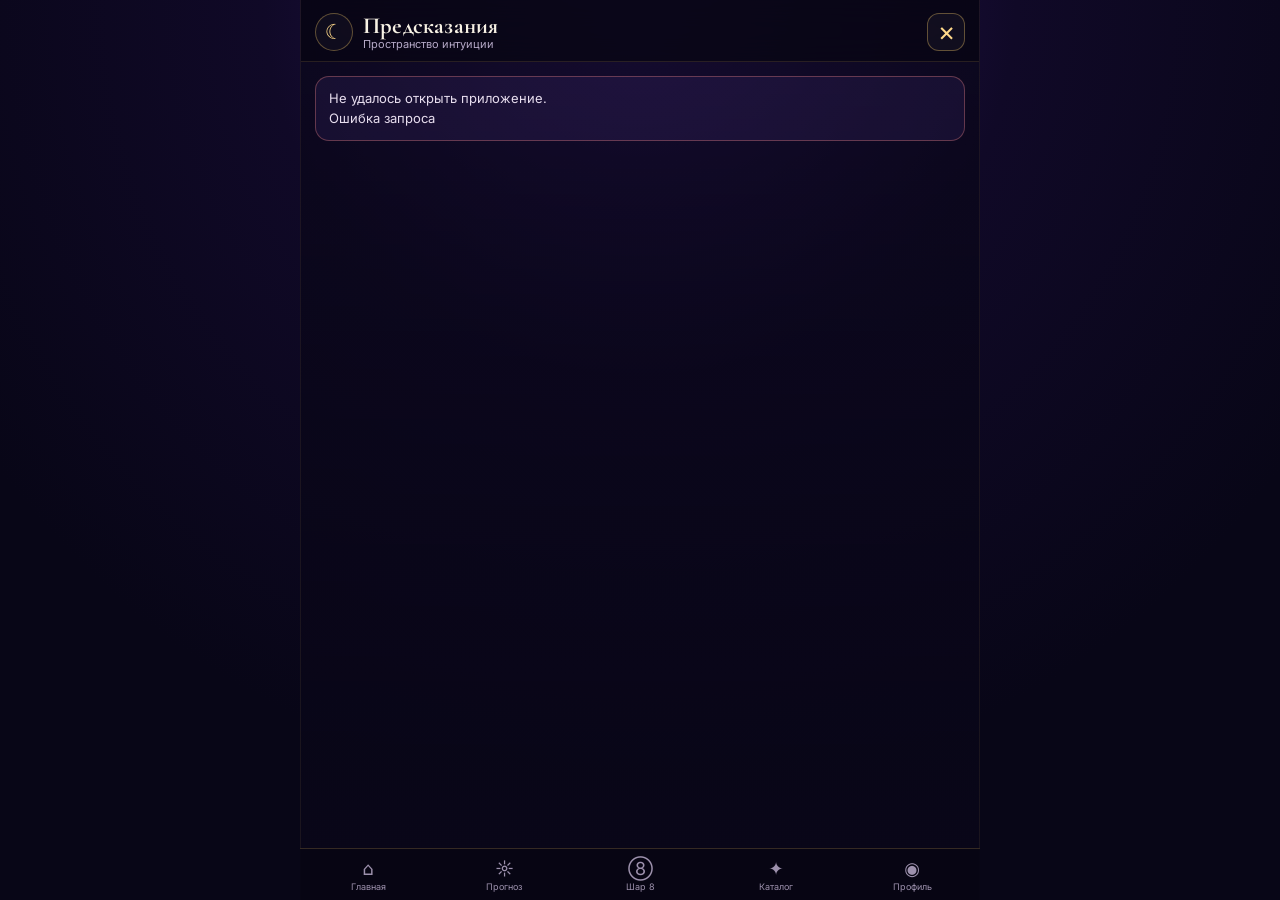
==== static/webapp/index.html @ ace0bf04 "Add files via upload" ====
<!doctype html>
<html lang="ru">
<head>
  <meta charset="utf-8">
  <meta name="viewport" content="width=device-width, initial-scale=1, viewport-fit=cover">
  <meta name="theme-color" content="#0b0820">
  <title>Предсказания</title>
  <link rel="preconnect" href="https://fonts.googleapis.com">
  <link rel="preconnect" href="https://fonts.gstatic.com" crossorigin>
  <link href="https://fonts.googleapis.com/css2?family=Cormorant+Garamond:wght@500;600;700&family=Inter:wght@400;500;600&display=swap" rel="stylesheet">
  <script src="https://telegram.org/js/telegram-web-app.js?63"></script>
  <link rel="stylesheet" href="/static/webapp/app.css">
</head>
<body>
  <div id="app" class="app-shell">
    <header class="topbar">
      <button id="backBtn" class="icon-btn hidden" aria-label="Назад">‹</button>
      <div class="brand">
        <div class="brand-mark">☾</div>
        <div>
          <div class="brand-title">Предсказания</div>
          <div id="brandSub" class="brand-sub">Пространство интуиции</div>
        </div>
      </div>
      <button id="closeBtn" class="icon-btn" aria-label="Закрыть">×</button>
    </header>

    <main id="screen" class="screen"></main>

    <nav id="bottomNav" class="bottom-nav">
      <button data-route="home">⌂<span>Главная</span></button>
      <button data-route="forecast">☼<span>Прогноз</span></button>
      <button data-route="magic8">⑧<span>Шар 8</span></button>
      <button data-route="catalog">✦<span>Каталог</span></button>
      <button data-route="profile">◉<span>Профиль</span></button>
    </nav>
  </div>

  <div id="toast" class="toast"></div>
  <div id="modalRoot"></div>

  <script src="/static/webapp/app.js"></script>
</body>
</html>
---- static/webapp/app.css ----
:root{
  --bg:#080617; --bg2:#120a2a; --panel:rgba(21,14,48,.82); --panel2:rgba(33,21,65,.92);
  --gold:#e8bd63; --gold2:#ffd98a; --text:#f7f1e4; --muted:#b7abc9; --violet:#8d63e6;
  --danger:#d87979; --ok:#75c896; --border:rgba(231,190,99,.38); --shadow:0 16px 45px rgba(0,0,0,.35);
}
*{box-sizing:border-box} html,body{margin:0;padding:0;background:radial-gradient(circle at top,#2a1558 0,#100927 34%,var(--bg) 72%);color:var(--text);font-family:Inter,system-ui,sans-serif;min-height:100%}
body{padding-bottom:env(safe-area-inset-bottom)}
button,input,textarea,select{font:inherit} button{cursor:pointer}
.app-shell{max-width:680px;margin:0 auto;min-height:100vh;position:relative;padding-bottom:82px;background:linear-gradient(180deg,rgba(9,6,24,.62),rgba(9,6,24,.9))}
.topbar{position:sticky;top:0;z-index:20;display:flex;align-items:center;justify-content:space-between;padding:12px 14px 10px;background:rgba(8,6,20,.78);backdrop-filter:blur(18px);border-bottom:1px solid rgba(232,189,99,.14)}
.brand{display:flex;align-items:center;gap:10px}.brand-mark{width:38px;height:38px;border:1px solid var(--border);border-radius:50%;display:grid;place-items:center;color:var(--gold2);font-size:21px;background:rgba(255,255,255,.03)}.brand-title{font-family:"Cormorant Garamond",serif;font-size:23px;font-weight:700;letter-spacing:.2px}.brand-sub{font-size:11px;color:var(--muted);margin-top:-3px}
.icon-btn{width:38px;height:38px;border-radius:12px;border:1px solid var(--border);background:rgba(255,255,255,.04);color:var(--gold2);font-size:27px;line-height:1}
.hidden{display:none!important}
.screen{padding:14px}
.hero{position:relative;overflow:hidden;border:1px solid var(--border);border-radius:22px;background:var(--panel);box-shadow:var(--shadow);margin-bottom:16px}.hero img{width:100%;display:block;aspect-ratio:1.32;object-fit:cover;filter:saturate(.98) contrast(1.03)}.hero:after{content:"";position:absolute;inset:auto 0 0;height:38%;background:linear-gradient(transparent,rgba(8,5,18,.94))}
.hero-content{position:absolute;left:18px;right:18px;bottom:16px;z-index:1}.eyebrow{color:var(--gold2);font-size:12px;letter-spacing:.14em;text-transform:uppercase}.hero h1{margin:3px 0 6px;font:700 34px/1.0 "Cormorant Garamond",serif}.hero p{margin:0;color:#ddd1e8;line-height:1.45;font-size:13px}
.section-title{font:700 24px/1 "Cormorant Garamond",serif;margin:18px 0 11px;color:var(--gold2)}
.grid{display:grid;grid-template-columns:repeat(2,minmax(0,1fr));gap:11px}.card{background:linear-gradient(180deg,rgba(32,22,64,.92),rgba(13,9,28,.92));border:1px solid var(--border);border-radius:18px;padding:13px;box-shadow:var(--shadow)}.card h3{font:700 21px/1.05 "Cormorant Garamond",serif;margin:7px 0;color:#fff5dc}.card p{margin:0;color:var(--muted);font-size:12px;line-height:1.45}.action-card{min-height:145px;display:flex;flex-direction:column;justify-content:flex-end;background-size:cover;background-position:center}.action-card .shade{margin:-13px;padding:13px;border-radius:18px;background:linear-gradient(180deg,transparent 25%,rgba(8,6,20,.94) 75%)}
.btn{width:100%;border:1px solid var(--border);border-radius:14px;padding:12px 14px;color:var(--text);background:linear-gradient(180deg,rgba(255,255,255,.07),rgba(255,255,255,.025));margin-top:9px}.btn.primary{background:linear-gradient(180deg,#8f67e7,#6343b4);border-color:#c9a1ff}.btn.gold{background:linear-gradient(180deg,#e7ba61,#9c6a22);color:#1b1021;border-color:#ffd98a;font-weight:700}.btn.danger{border-color:rgba(216,121,121,.55);color:#ffd5d5}.btn.ghost{background:transparent}
.toolbar{display:flex;gap:8px;flex-wrap:wrap}.toolbar .btn{width:auto;flex:1;min-width:110px}
.list{display:flex;flex-direction:column;gap:10px}.list-item{display:flex;gap:12px;padding:12px;border:1px solid var(--border);border-radius:16px;background:rgba(23,14,48,.78);align-items:center}.thumb{width:72px;height:72px;object-fit:cover;border-radius:13px;border:1px solid var(--border);flex:none}.grow{flex:1}.list-item h3{margin:0 0 4px;font-size:15px}.meta{color:var(--muted);font-size:12px}.price{color:var(--gold2);font-weight:700;font-size:16px}
.badge{display:inline-flex;padding:4px 8px;border-radius:999px;background:rgba(232,189,99,.11);border:1px solid var(--border);font-size:11px;color:var(--gold2)}
.kpi{display:grid;grid-template-columns:repeat(2,1fr);gap:10px}.kpi .card strong{font-size:28px;color:var(--gold2);display:block;margin-top:5px}
.input{width:100%;background:#0e0920;border:1px solid rgba(232,189,99,.32);border-radius:13px;padding:12px;color:#fff;outline:none}.input:focus{border-color:var(--gold2);box-shadow:0 0 0 3px rgba(232,189,99,.08)}
.label{font-size:12px;color:var(--muted);margin:8px 0 5px;display:block}
.notice{padding:12px 13px;border-radius:14px;border:1px solid var(--border);background:rgba(141,99,230,.09);color:#e8deef;font-size:13px;line-height:1.5}.notice.ok{border-color:rgba(117,200,150,.4)}.notice.warn{border-color:rgba(216,121,121,.4)}
.forecast{padding:16px;border-radius:18px;background:linear-gradient(180deg,rgba(41,26,82,.86),rgba(15,9,31,.92));border:1px solid var(--border);line-height:1.72}.forecast h2,.forecast h3{font-family:"Cormorant Garamond",serif;color:var(--gold2)}
.empty{text-align:center;padding:30px 14px;color:var(--muted)}
.modal-backdrop{position:fixed;inset:0;background:rgba(3,2,9,.72);backdrop-filter:blur(8px);display:grid;place-items:end center;z-index:50}.modal{width:min(680px,100%);background:#0f0824;border:1px solid var(--border);border-radius:24px 24px 0 0;padding:18px;max-height:86vh;overflow:auto}.modal h2{font:700 28px "Cormorant Garamond",serif;color:var(--gold2)}
.toast{position:fixed;left:50%;bottom:95px;transform:translateX(-50%) translateY(20px);opacity:0;background:#1d123a;border:1px solid var(--border);border-radius:12px;padding:11px 14px;z-index:80;transition:.25s;max-width:88%;box-shadow:var(--shadow);font-size:13px}.toast.show{opacity:1;transform:translateX(-50%) translateY(0)}
.bottom-nav{position:fixed;left:50%;bottom:0;transform:translateX(-50%);width:min(680px,100%);display:grid;grid-template-columns:repeat(5,1fr);background:rgba(8,6,20,.92);backdrop-filter:blur(18px);border-top:1px solid rgba(232,189,99,.2);padding-bottom:env(safe-area-inset-bottom);z-index:25}.bottom-nav button{border:0;background:none;color:#9d91ad;padding:9px 4px 8px;font-size:18px}.bottom-nav span{display:block;font-size:9px;margin-top:2px}.bottom-nav button.active{color:var(--gold2)}
.small{font-size:11px;color:var(--muted)}.center{text-align:center}.divider{height:1px;background:linear-gradient(90deg,transparent,rgba(232,189,99,.45),transparent);margin:14px 0}
@media(min-width:700px){.app-shell{min-height:100vh;border-left:1px solid rgba(232,189,99,.08);border-right:1px solid rgba(232,189,99,.08)}}
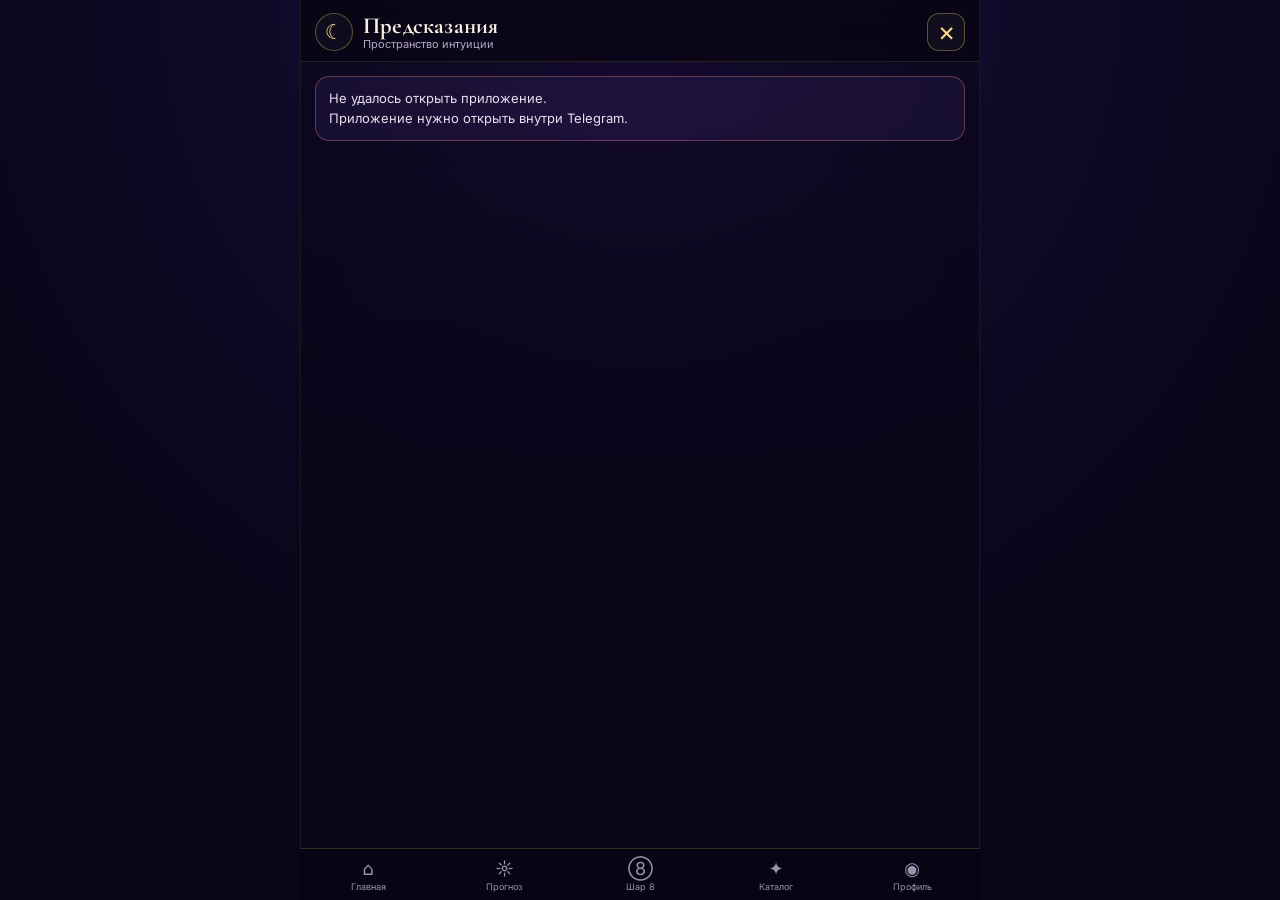
==== commit 3e0d96b5: "Update index.html" ====
--- a/static/webapp/index.html
+++ b/static/webapp/index.html
@@ -9,7 +9,7 @@
   <link rel="preconnect" href="https://fonts.gstatic.com" crossorigin>
   <link href="https://fonts.googleapis.com/css2?family=Cormorant+Garamond:wght@500;600;700&family=Inter:wght@400;500;600&display=swap" rel="stylesheet">
   <script src="https://telegram.org/js/telegram-web-app.js?63"></script>
-  <link rel="stylesheet" href="/static/webapp/app.css">
+  <link rel="stylesheet" href="/static/webapp/app.css?v=20260824-2">
 </head>
 <body>
   <div id="app" class="app-shell">
@@ -39,6 +39,6 @@
   <div id="toast" class="toast"></div>
   <div id="modalRoot"></div>
 
-  <script src="/static/webapp/app.js"></script>
+  <script src="/static/webapp/app.js?v=20260824-2"></script>
 </body>
 </html>
--- a/static/webapp/app.css
+++ b/static/webapp/app.css
@@ -31,3 +31,53 @@
 .bottom-nav{position:fixed;left:50%;bottom:0;transform:translateX(-50%);width:min(680px,100%);display:grid;grid-template-columns:repeat(5,1fr);background:rgba(8,6,20,.92);backdrop-filter:blur(18px);border-top:1px solid rgba(232,189,99,.2);padding-bottom:env(safe-area-inset-bottom);z-index:25}.bottom-nav button{border:0;background:none;color:#9d91ad;padding:9px 4px 8px;font-size:18px}.bottom-nav span{display:block;font-size:9px;margin-top:2px}.bottom-nav button.active{color:var(--gold2)}
 .small{font-size:11px;color:var(--muted)}.center{text-align:center}.divider{height:1px;background:linear-gradient(90deg,transparent,rgba(232,189,99,.45),transparent);margin:14px 0}
 @media(min-width:700px){.app-shell{min-height:100vh;border-left:1px solid rgba(232,189,99,.08);border-right:1px solid rgba(232,189,99,.08)}}
+
+
+/* ===== MYSTICAL MOTION LAYER ===== */
+.app-shell::before,.app-shell::after{content:"";position:fixed;inset:0;pointer-events:none;z-index:-1}
+.app-shell::before{background:
+ radial-gradient(circle at 15% 18%,rgba(141,99,230,.18),transparent 28%),
+ radial-gradient(circle at 85% 32%,rgba(232,189,99,.08),transparent 24%),
+ radial-gradient(circle at 50% 86%,rgba(93,64,177,.16),transparent 30%);animation:cosmicDrift 16s ease-in-out infinite alternate}
+.app-shell::after{opacity:.32;background-image:radial-gradient(circle,rgba(255,255,255,.85) 0 1px,transparent 1.8px);background-size:86px 86px;animation:starFloat 24s linear infinite}
+.screen{animation:screenIn .42s cubic-bezier(.22,1,.36,1)}
+.hero{animation:heroIn .55s cubic-bezier(.22,1,.36,1);transform-origin:center top}
+.hero img{animation:heroBreath 9s ease-in-out infinite alternate}
+.card{transition:transform .24s ease,box-shadow .24s ease,border-color .24s ease}
+.card:hover,.card:active{transform:translateY(-2px) scale(1.01);box-shadow:0 20px 55px rgba(0,0,0,.45),0 0 22px rgba(141,99,230,.11);border-color:rgba(255,217,138,.58)}
+.btn{transition:transform .18s ease,box-shadow .22s ease,background .22s ease,border-color .22s ease}
+.btn:active{transform:scale(.985)}
+.btn.gold{box-shadow:0 8px 24px rgba(156,106,34,.18)}
+.btn.gold:hover{box-shadow:0 10px 30px rgba(232,189,99,.25)}
+.icon-btn{transition:transform .18s ease,box-shadow .22s ease}.icon-btn:active{transform:scale(.94)}
+.brand-mark{animation:orbGlow 4s ease-in-out infinite}
+.badge{animation:softPulse 4s ease-in-out infinite}
+.forecast{animation:forecastIn .5s cubic-bezier(.22,1,.36,1)}
+.modal-backdrop{animation:fadeIn .22s ease}.modal{animation:modalUp .35s cubic-bezier(.22,1,.36,1)}
+.consent-shimmer{position:relative;overflow:hidden}
+.consent-shimmer::after{content:"";position:absolute;inset:-80% -30%;background:linear-gradient(115deg,transparent 42%,rgba(255,255,255,.16) 50%,transparent 58%);transform:translateX(-55%);animation:shimmer 4.8s ease-in-out infinite;pointer-events:none}
+.magic-orb{position:relative;overflow:hidden}
+.magic-orb::before{content:"";position:absolute;width:120px;height:120px;border-radius:50%;right:-28px;top:-34px;background:radial-gradient(circle,rgba(255,255,255,.32),rgba(255,255,255,.02) 45%,transparent 68%);filter:blur(3px);animation:orbSweep 5s ease-in-out infinite}
+.loading-dots::after{content:"";animation:dots 1.2s steps(4,end) infinite}
+@keyframes screenIn{from{opacity:0;transform:translateY(8px)}to{opacity:1;transform:none}}
+@keyframes heroIn{from{opacity:0;transform:translateY(14px) scale(.985)}to{opacity:1;transform:none}}
+@keyframes heroBreath{from{transform:scale(1.015);filter:saturate(.95) brightness(.96)}to{transform:scale(1.045);filter:saturate(1.04) brightness(1.02)}}
+@keyframes cosmicDrift{from{transform:translate3d(-1%,0,0) scale(1)}to{transform:translate3d(1%,1.2%,0) scale(1.04)}}
+@keyframes starFloat{from{background-position:0 0}to{background-position:86px -86px}}
+@keyframes orbGlow{0%,100%{box-shadow:0 0 0 rgba(232,189,99,0);filter:brightness(1)}50%{box-shadow:0 0 22px rgba(232,189,99,.18);filter:brightness(1.08)}}
+@keyframes softPulse{0%,100%{box-shadow:0 0 0 rgba(232,189,99,0)}50%{box-shadow:0 0 18px rgba(232,189,99,.08)}}
+@keyframes forecastIn{from{opacity:0;transform:translateY(10px)}to{opacity:1;transform:none}}
+@keyframes fadeIn{from{opacity:0}to{opacity:1}}
+@keyframes modalUp{from{opacity:0;transform:translateY(24px)}to{opacity:1;transform:none}}
+@keyframes shimmer{0%,20%{transform:translateX(-65%)}60%,100%{transform:translateX(65%)}}
+@keyframes orbSweep{0%,100%{transform:translate3d(-10px,8px,0) rotate(0deg);opacity:.28}50%{transform:translate3d(-75px,58px,0) rotate(20deg);opacity:.55}}
+@keyframes dots{0%{content:""}25%{content:"."}50%{content:".."}75%,100%{content:"..."}}
+@media (prefers-reduced-motion:reduce){*,*::before,*::after{animation-duration:.001ms!important;animation-iteration-count:1!important;transition-duration:.001ms!important}.screen,.hero,.modal{animation:none!important}}
+.motion-step{opacity:0;transform:translateY(7px);animation:stepIn .42s cubic-bezier(.22,1,.36,1) forwards;margin:6px 0;color:#e8deef}
+.answer-reveal{animation:answerReveal .65s cubic-bezier(.22,1,.36,1) both,answerGlow 2.4s ease-in-out .65s infinite alternate}
+.pulse-once{animation:pulseOnce .6s cubic-bezier(.22,1,.36,1)}
+.screen-refresh{animation:screenIn .42s cubic-bezier(.22,1,.36,1)}
+@keyframes stepIn{to{opacity:1;transform:none}}
+@keyframes answerReveal{0%{opacity:0;transform:scale(.96);filter:blur(4px)}60%{opacity:1;transform:scale(1.015);filter:blur(0)}100%{transform:scale(1)}}
+@keyframes answerGlow{from{box-shadow:0 16px 45px rgba(0,0,0,.35)}to{box-shadow:0 18px 50px rgba(141,99,230,.18),0 0 28px rgba(232,189,99,.08)}}
+@keyframes pulseOnce{0%{transform:scale(1)}40%{transform:scale(1.025)}100%{transform:scale(1)}}
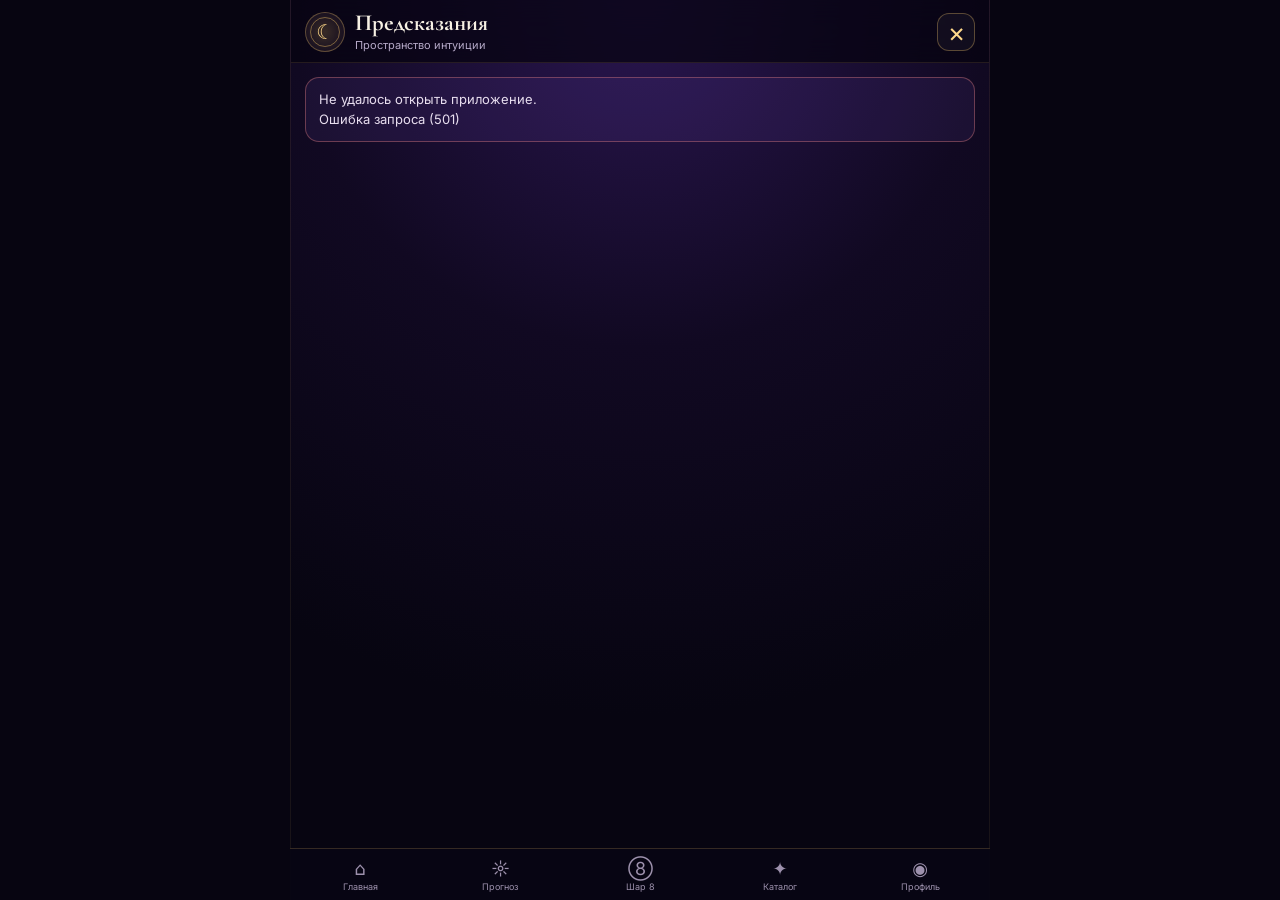
==== commit 7278b377: "Add files via upload" ====
--- a/static/webapp/index.html
+++ b/static/webapp/index.html
@@ -3,20 +3,20 @@
 <head>
   <meta charset="utf-8">
   <meta name="viewport" content="width=device-width, initial-scale=1, viewport-fit=cover">
-  <meta name="theme-color" content="#0b0820">
+  <meta name="theme-color" content="#080617">
   <title>Предсказания</title>
   <link rel="preconnect" href="https://fonts.googleapis.com">
   <link rel="preconnect" href="https://fonts.gstatic.com" crossorigin>
   <link href="https://fonts.googleapis.com/css2?family=Cormorant+Garamond:wght@500;600;700&family=Inter:wght@400;500;600&display=swap" rel="stylesheet">
   <script src="https://telegram.org/js/telegram-web-app.js?63"></script>
-  <link rel="stylesheet" href="/static/webapp/app.css?v=20260824-2">
+  <link rel="stylesheet" href="/static/webapp/app.css?v=20260824-animation-v1">
 </head>
 <body>
   <div id="app" class="app-shell">
     <header class="topbar">
       <button id="backBtn" class="icon-btn hidden" aria-label="Назад">‹</button>
       <div class="brand">
-        <div class="brand-mark">☾</div>
+        <div class="brand-mark"><span class="brand-orbit"></span><span class="brand-moon">☾</span></div>
         <div>
           <div class="brand-title">Предсказания</div>
           <div id="brandSub" class="brand-sub">Пространство интуиции</div>
@@ -26,7 +26,6 @@
     </header>
 
     <main id="screen" class="screen"></main>
-
     <nav id="bottomNav" class="bottom-nav">
       <button data-route="home">⌂<span>Главная</span></button>
       <button data-route="forecast">☼<span>Прогноз</span></button>
@@ -35,10 +34,8 @@
       <button data-route="profile">◉<span>Профиль</span></button>
     </nav>
   </div>
-
   <div id="toast" class="toast"></div>
   <div id="modalRoot"></div>
-
-  <script src="/static/webapp/app.js?v=20260824-2"></script>
+  <script src="/static/webapp/app.js?v=20260824-animation-v1"></script>
 </body>
 </html>
--- a/static/webapp/app.css
+++ b/static/webapp/app.css
@@ -1,83 +1,51 @@
 :root{
-  --bg:#080617; --bg2:#120a2a; --panel:rgba(21,14,48,.82); --panel2:rgba(33,21,65,.92);
-  --gold:#e8bd63; --gold2:#ffd98a; --text:#f7f1e4; --muted:#b7abc9; --violet:#8d63e6;
-  --danger:#d87979; --ok:#75c896; --border:rgba(231,190,99,.38); --shadow:0 16px 45px rgba(0,0,0,.35);
+  --bg:#070511;--bg2:#100923;--panel:rgba(16,10,34,.88);--gold:#e8bd63;--gold2:#ffd98a;
+  --text:#f7f1e4;--muted:#b7abc9;--violet:#8d63e6;--border:rgba(232,189,99,.34);
+  --shadow:0 20px 60px rgba(0,0,0,.38)
 }
-*{box-sizing:border-box} html,body{margin:0;padding:0;background:radial-gradient(circle at top,#2a1558 0,#100927 34%,var(--bg) 72%);color:var(--text);font-family:Inter,system-ui,sans-serif;min-height:100%}
-body{padding-bottom:env(safe-area-inset-bottom)}
-button,input,textarea,select{font:inherit} button{cursor:pointer}
-.app-shell{max-width:680px;margin:0 auto;min-height:100vh;position:relative;padding-bottom:82px;background:linear-gradient(180deg,rgba(9,6,24,.62),rgba(9,6,24,.9))}
-.topbar{position:sticky;top:0;z-index:20;display:flex;align-items:center;justify-content:space-between;padding:12px 14px 10px;background:rgba(8,6,20,.78);backdrop-filter:blur(18px);border-bottom:1px solid rgba(232,189,99,.14)}
-.brand{display:flex;align-items:center;gap:10px}.brand-mark{width:38px;height:38px;border:1px solid var(--border);border-radius:50%;display:grid;place-items:center;color:var(--gold2);font-size:21px;background:rgba(255,255,255,.03)}.brand-title{font-family:"Cormorant Garamond",serif;font-size:23px;font-weight:700;letter-spacing:.2px}.brand-sub{font-size:11px;color:var(--muted);margin-top:-3px}
-.icon-btn{width:38px;height:38px;border-radius:12px;border:1px solid var(--border);background:rgba(255,255,255,.04);color:var(--gold2);font-size:27px;line-height:1}
-.hidden{display:none!important}
-.screen{padding:14px}
-.hero{position:relative;overflow:hidden;border:1px solid var(--border);border-radius:22px;background:var(--panel);box-shadow:var(--shadow);margin-bottom:16px}.hero img{width:100%;display:block;aspect-ratio:1.32;object-fit:cover;filter:saturate(.98) contrast(1.03)}.hero:after{content:"";position:absolute;inset:auto 0 0;height:38%;background:linear-gradient(transparent,rgba(8,5,18,.94))}
-.hero-content{position:absolute;left:18px;right:18px;bottom:16px;z-index:1}.eyebrow{color:var(--gold2);font-size:12px;letter-spacing:.14em;text-transform:uppercase}.hero h1{margin:3px 0 6px;font:700 34px/1.0 "Cormorant Garamond",serif}.hero p{margin:0;color:#ddd1e8;line-height:1.45;font-size:13px}
-.section-title{font:700 24px/1 "Cormorant Garamond",serif;margin:18px 0 11px;color:var(--gold2)}
-.grid{display:grid;grid-template-columns:repeat(2,minmax(0,1fr));gap:11px}.card{background:linear-gradient(180deg,rgba(32,22,64,.92),rgba(13,9,28,.92));border:1px solid var(--border);border-radius:18px;padding:13px;box-shadow:var(--shadow)}.card h3{font:700 21px/1.05 "Cormorant Garamond",serif;margin:7px 0;color:#fff5dc}.card p{margin:0;color:var(--muted);font-size:12px;line-height:1.45}.action-card{min-height:145px;display:flex;flex-direction:column;justify-content:flex-end;background-size:cover;background-position:center}.action-card .shade{margin:-13px;padding:13px;border-radius:18px;background:linear-gradient(180deg,transparent 25%,rgba(8,6,20,.94) 75%)}
-.btn{width:100%;border:1px solid var(--border);border-radius:14px;padding:12px 14px;color:var(--text);background:linear-gradient(180deg,rgba(255,255,255,.07),rgba(255,255,255,.025));margin-top:9px}.btn.primary{background:linear-gradient(180deg,#8f67e7,#6343b4);border-color:#c9a1ff}.btn.gold{background:linear-gradient(180deg,#e7ba61,#9c6a22);color:#1b1021;border-color:#ffd98a;font-weight:700}.btn.danger{border-color:rgba(216,121,121,.55);color:#ffd5d5}.btn.ghost{background:transparent}
-.toolbar{display:flex;gap:8px;flex-wrap:wrap}.toolbar .btn{width:auto;flex:1;min-width:110px}
+*{box-sizing:border-box}
+html,body{margin:0;padding:0;min-height:100%;background:#070511;color:var(--text);font-family:Inter,system-ui,sans-serif}
+body{overflow-x:hidden}
+button,input,textarea,select{font:inherit}
+button{cursor:pointer}
+.app-shell{max-width:700px;margin:0 auto;min-height:100vh;position:relative;padding-bottom:86px;background:radial-gradient(circle at 50% 0,#2a1650 0,#110922 36%,#070511 74%)}
+.app-shell:before{content:"";position:fixed;inset:0;pointer-events:none;background:radial-gradient(circle at 20% 20%,rgba(126,77,212,.14),transparent 30%),radial-gradient(circle at 80% 12%,rgba(232,189,99,.09),transparent 24%);z-index:-1}
+.topbar{position:sticky;top:0;z-index:20;display:flex;align-items:center;justify-content:space-between;padding:12px 14px 10px;background:rgba(6,4,16,.72);backdrop-filter:blur(18px);border-bottom:1px solid rgba(232,189,99,.12)}
+.brand{display:flex;align-items:center;gap:10px}.brand-mark{position:relative;width:40px;height:40px;border:1px solid var(--border);border-radius:50%;display:grid;place-items:center;background:radial-gradient(circle,rgba(232,189,99,.18),rgba(141,99,230,.06));overflow:hidden}.brand-orbit{position:absolute;inset:4px;border:1px solid rgba(232,189,99,.45);border-radius:50%;animation:orbitSpin 9s linear infinite}.brand-moon{position:relative;color:var(--gold2);font-size:20px;z-index:2;text-shadow:0 0 18px rgba(255,217,138,.7)}
+.brand-title{font:700 23px/1 "Cormorant Garamond",serif}.brand-sub{font-size:11px;color:var(--muted);margin-top:3px}
+.icon-btn{width:38px;height:38px;border-radius:12px;border:1px solid var(--border);background:rgba(255,255,255,.04);color:var(--gold2);font-size:27px;line-height:1}.hidden{display:none!important}
+.screen{padding:14px;animation:screenEnter .55s cubic-bezier(.2,.7,.2,1)}
+.scene{position:relative;overflow:hidden;border:1px solid var(--border);border-radius:22px;background:#080617;box-shadow:var(--shadow);margin-bottom:16px;min-height:310px}
+.scene canvas{display:block;width:100%;height:100%;min-height:310px}
+.scene-copy{position:absolute;inset:auto 18px 18px;z-index:2;text-shadow:0 3px 20px rgba(0,0,0,.72)}
+.scene-copy .eyebrow{color:var(--gold2);font-size:12px;letter-spacing:.15em;text-transform:uppercase}
+.scene-copy h1{margin:3px 0 6px;font:700 36px/1 "Cormorant Garamond",serif}
+.scene-copy p{margin:0;color:#e0d6e9;line-height:1.45;font-size:13px;max-width:90%}
+.scene:after{content:"";position:absolute;inset:50% 0 0;background:linear-gradient(transparent,rgba(5,3,12,.95));pointer-events:none}
+.section-title{font:700 26px/1 "Cormorant Garamond",serif;color:var(--gold2);margin:20px 0 12px}
+.grid{display:grid;grid-template-columns:repeat(2,minmax(0,1fr));gap:11px}
+.card{position:relative;min-height:152px;padding:0;overflow:hidden;border:1px solid var(--border);border-radius:18px;background:#0a0718;color:var(--text);box-shadow:var(--shadow);text-align:left}
+.card canvas{width:100%;height:100%;display:block;min-height:152px}
+.card-copy{position:absolute;left:12px;right:12px;bottom:10px;z-index:2;padding-top:40px;background:linear-gradient(transparent,rgba(7,5,17,.95))}
+.card h3{font:700 21px/1 "Cormorant Garamond",serif;margin:0 0 5px;color:#fff3d0}.card p{font-size:11px;line-height:1.35;margin:0;color:#c5b8d2}
+.btn{width:100%;border:1px solid var(--border);border-radius:14px;padding:12px 14px;color:var(--text);background:linear-gradient(180deg,rgba(255,255,255,.07),rgba(255,255,255,.025));margin-top:9px}.btn.primary{background:linear-gradient(180deg,#8f67e7,#6343b4);border-color:#c9a1ff}.btn.gold{position:relative;overflow:hidden;background:linear-gradient(180deg,#e7ba61,#9c6a22);color:#1b1021;border-color:#ffd98a;font-weight:700}.btn.gold:after{content:"";position:absolute;top:-20%;left:-55%;width:45%;height:140%;background:linear-gradient(90deg,transparent,rgba(255,255,255,.5),transparent);transform:skewX(-20deg);animation:buttonSweep 3.4s ease-in-out infinite}.btn.danger{border-color:rgba(216,121,121,.55);color:#ffd5d5}.btn.ghost{background:transparent}
 .list{display:flex;flex-direction:column;gap:10px}.list-item{display:flex;gap:12px;padding:12px;border:1px solid var(--border);border-radius:16px;background:rgba(23,14,48,.78);align-items:center}.thumb{width:72px;height:72px;object-fit:cover;border-radius:13px;border:1px solid var(--border);flex:none}.grow{flex:1}.list-item h3{margin:0 0 4px;font-size:15px}.meta{color:var(--muted);font-size:12px}.price{color:var(--gold2);font-weight:700;font-size:16px}
 .badge{display:inline-flex;padding:4px 8px;border-radius:999px;background:rgba(232,189,99,.11);border:1px solid var(--border);font-size:11px;color:var(--gold2)}
-.kpi{display:grid;grid-template-columns:repeat(2,1fr);gap:10px}.kpi .card strong{font-size:28px;color:var(--gold2);display:block;margin-top:5px}
+.kpi{display:grid;grid-template-columns:repeat(2,1fr);gap:10px}.kpi .card{padding:13px;min-height:auto;background:linear-gradient(180deg,rgba(32,22,64,.92),rgba(13,9,28,.92))}.kpi .card strong{font-size:28px;color:var(--gold2);display:block;margin-top:5px}
 .input{width:100%;background:#0e0920;border:1px solid rgba(232,189,99,.32);border-radius:13px;padding:12px;color:#fff;outline:none}.input:focus{border-color:var(--gold2);box-shadow:0 0 0 3px rgba(232,189,99,.08)}
-.label{font-size:12px;color:var(--muted);margin:8px 0 5px;display:block}
-.notice{padding:12px 13px;border-radius:14px;border:1px solid var(--border);background:rgba(141,99,230,.09);color:#e8deef;font-size:13px;line-height:1.5}.notice.ok{border-color:rgba(117,200,150,.4)}.notice.warn{border-color:rgba(216,121,121,.4)}
-.forecast{padding:16px;border-radius:18px;background:linear-gradient(180deg,rgba(41,26,82,.86),rgba(15,9,31,.92));border:1px solid var(--border);line-height:1.72}.forecast h2,.forecast h3{font-family:"Cormorant Garamond",serif;color:var(--gold2)}
-.empty{text-align:center;padding:30px 14px;color:var(--muted)}
-.modal-backdrop{position:fixed;inset:0;background:rgba(3,2,9,.72);backdrop-filter:blur(8px);display:grid;place-items:end center;z-index:50}.modal{width:min(680px,100%);background:#0f0824;border:1px solid var(--border);border-radius:24px 24px 0 0;padding:18px;max-height:86vh;overflow:auto}.modal h2{font:700 28px "Cormorant Garamond",serif;color:var(--gold2)}
+.label{font-size:12px;color:var(--muted);margin:8px 0 5px;display:block}.notice{padding:12px 13px;border-radius:14px;border:1px solid var(--border);background:rgba(141,99,230,.09);color:#e8deef;font-size:13px;line-height:1.5}.notice.warn{border-color:rgba(216,121,121,.42)}.notice.ok{border-color:rgba(117,200,150,.42)}
+.forecast{padding:16px;border-radius:18px;background:linear-gradient(180deg,rgba(41,26,82,.86),rgba(15,9,31,.92));border:1px solid var(--border);line-height:1.72;animation:revealUp .6s ease both}.forecast h2,.forecast h3{font-family:"Cormorant Garamond",serif;color:var(--gold2)}
+.modal-backdrop{position:fixed;inset:0;background:rgba(3,2,9,.72);backdrop-filter:blur(8px);display:grid;place-items:end center;z-index:50}.modal{width:min(680px,100%);background:#0f0824;border:1px solid var(--border);border-radius:24px 24px 0 0;padding:18px;max-height:86vh;overflow:auto;animation:modalIn .42s cubic-bezier(.2,.8,.2,1)}.modal h2{font:700 28px "Cormorant Garamond",serif;color:var(--gold2)}
 .toast{position:fixed;left:50%;bottom:95px;transform:translateX(-50%) translateY(20px);opacity:0;background:#1d123a;border:1px solid var(--border);border-radius:12px;padding:11px 14px;z-index:80;transition:.25s;max-width:88%;box-shadow:var(--shadow);font-size:13px}.toast.show{opacity:1;transform:translateX(-50%) translateY(0)}
-.bottom-nav{position:fixed;left:50%;bottom:0;transform:translateX(-50%);width:min(680px,100%);display:grid;grid-template-columns:repeat(5,1fr);background:rgba(8,6,20,.92);backdrop-filter:blur(18px);border-top:1px solid rgba(232,189,99,.2);padding-bottom:env(safe-area-inset-bottom);z-index:25}.bottom-nav button{border:0;background:none;color:#9d91ad;padding:9px 4px 8px;font-size:18px}.bottom-nav span{display:block;font-size:9px;margin-top:2px}.bottom-nav button.active{color:var(--gold2)}
+.bottom-nav{position:fixed;left:50%;bottom:0;transform:translateX(-50%);width:min(700px,100%);display:grid;grid-template-columns:repeat(5,1fr);background:rgba(8,6,20,.92);backdrop-filter:blur(18px);border-top:1px solid rgba(232,189,99,.2);padding-bottom:env(safe-area-inset-bottom);z-index:25}.bottom-nav button{border:0;background:none;color:#9d91ad;padding:9px 4px 8px;font-size:18px}.bottom-nav span{display:block;font-size:9px;margin-top:2px}.bottom-nav button.active{color:var(--gold2)}
 .small{font-size:11px;color:var(--muted)}.center{text-align:center}.divider{height:1px;background:linear-gradient(90deg,transparent,rgba(232,189,99,.45),transparent);margin:14px 0}
+.scene-spin{animation:sceneFloat 8s ease-in-out infinite}.scene-glow{animation:sceneGlow 3.5s ease-in-out infinite alternate}
+@keyframes screenEnter{from{opacity:0;transform:translateY(12px)}to{opacity:1;transform:none}}
+@keyframes revealUp{from{opacity:0;transform:translateY(18px)}to{opacity:1;transform:none}}
+@keyframes modalIn{from{opacity:0;transform:translateY(35px)}to{opacity:1;transform:none}}
+@keyframes orbitSpin{to{transform:rotate(360deg)}}
+@keyframes buttonSweep{0%,35%{transform:translateX(-150%) skewX(-20deg)}65%,100%{transform:translateX(330%) skewX(-20deg)}}
+@keyframes sceneFloat{50%{transform:translateY(-3px)}}
+@keyframes sceneGlow{from{filter:brightness(.96)}to{filter:brightness(1.08)}}
 @media(min-width:700px){.app-shell{min-height:100vh;border-left:1px solid rgba(232,189,99,.08);border-right:1px solid rgba(232,189,99,.08)}}
-
-
-/* ===== MYSTICAL MOTION LAYER ===== */
-.app-shell::before,.app-shell::after{content:"";position:fixed;inset:0;pointer-events:none;z-index:-1}
-.app-shell::before{background:
- radial-gradient(circle at 15% 18%,rgba(141,99,230,.18),transparent 28%),
- radial-gradient(circle at 85% 32%,rgba(232,189,99,.08),transparent 24%),
- radial-gradient(circle at 50% 86%,rgba(93,64,177,.16),transparent 30%);animation:cosmicDrift 16s ease-in-out infinite alternate}
-.app-shell::after{opacity:.32;background-image:radial-gradient(circle,rgba(255,255,255,.85) 0 1px,transparent 1.8px);background-size:86px 86px;animation:starFloat 24s linear infinite}
-.screen{animation:screenIn .42s cubic-bezier(.22,1,.36,1)}
-.hero{animation:heroIn .55s cubic-bezier(.22,1,.36,1);transform-origin:center top}
-.hero img{animation:heroBreath 9s ease-in-out infinite alternate}
-.card{transition:transform .24s ease,box-shadow .24s ease,border-color .24s ease}
-.card:hover,.card:active{transform:translateY(-2px) scale(1.01);box-shadow:0 20px 55px rgba(0,0,0,.45),0 0 22px rgba(141,99,230,.11);border-color:rgba(255,217,138,.58)}
-.btn{transition:transform .18s ease,box-shadow .22s ease,background .22s ease,border-color .22s ease}
-.btn:active{transform:scale(.985)}
-.btn.gold{box-shadow:0 8px 24px rgba(156,106,34,.18)}
-.btn.gold:hover{box-shadow:0 10px 30px rgba(232,189,99,.25)}
-.icon-btn{transition:transform .18s ease,box-shadow .22s ease}.icon-btn:active{transform:scale(.94)}
-.brand-mark{animation:orbGlow 4s ease-in-out infinite}
-.badge{animation:softPulse 4s ease-in-out infinite}
-.forecast{animation:forecastIn .5s cubic-bezier(.22,1,.36,1)}
-.modal-backdrop{animation:fadeIn .22s ease}.modal{animation:modalUp .35s cubic-bezier(.22,1,.36,1)}
-.consent-shimmer{position:relative;overflow:hidden}
-.consent-shimmer::after{content:"";position:absolute;inset:-80% -30%;background:linear-gradient(115deg,transparent 42%,rgba(255,255,255,.16) 50%,transparent 58%);transform:translateX(-55%);animation:shimmer 4.8s ease-in-out infinite;pointer-events:none}
-.magic-orb{position:relative;overflow:hidden}
-.magic-orb::before{content:"";position:absolute;width:120px;height:120px;border-radius:50%;right:-28px;top:-34px;background:radial-gradient(circle,rgba(255,255,255,.32),rgba(255,255,255,.02) 45%,transparent 68%);filter:blur(3px);animation:orbSweep 5s ease-in-out infinite}
-.loading-dots::after{content:"";animation:dots 1.2s steps(4,end) infinite}
-@keyframes screenIn{from{opacity:0;transform:translateY(8px)}to{opacity:1;transform:none}}
-@keyframes heroIn{from{opacity:0;transform:translateY(14px) scale(.985)}to{opacity:1;transform:none}}
-@keyframes heroBreath{from{transform:scale(1.015);filter:saturate(.95) brightness(.96)}to{transform:scale(1.045);filter:saturate(1.04) brightness(1.02)}}
-@keyframes cosmicDrift{from{transform:translate3d(-1%,0,0) scale(1)}to{transform:translate3d(1%,1.2%,0) scale(1.04)}}
-@keyframes starFloat{from{background-position:0 0}to{background-position:86px -86px}}
-@keyframes orbGlow{0%,100%{box-shadow:0 0 0 rgba(232,189,99,0);filter:brightness(1)}50%{box-shadow:0 0 22px rgba(232,189,99,.18);filter:brightness(1.08)}}
-@keyframes softPulse{0%,100%{box-shadow:0 0 0 rgba(232,189,99,0)}50%{box-shadow:0 0 18px rgba(232,189,99,.08)}}
-@keyframes forecastIn{from{opacity:0;transform:translateY(10px)}to{opacity:1;transform:none}}
-@keyframes fadeIn{from{opacity:0}to{opacity:1}}
-@keyframes modalUp{from{opacity:0;transform:translateY(24px)}to{opacity:1;transform:none}}
-@keyframes shimmer{0%,20%{transform:translateX(-65%)}60%,100%{transform:translateX(65%)}}
-@keyframes orbSweep{0%,100%{transform:translate3d(-10px,8px,0) rotate(0deg);opacity:.28}50%{transform:translate3d(-75px,58px,0) rotate(20deg);opacity:.55}}
-@keyframes dots{0%{content:""}25%{content:"."}50%{content:".."}75%,100%{content:"..."}}
-@media (prefers-reduced-motion:reduce){*,*::before,*::after{animation-duration:.001ms!important;animation-iteration-count:1!important;transition-duration:.001ms!important}.screen,.hero,.modal{animation:none!important}}
-.motion-step{opacity:0;transform:translateY(7px);animation:stepIn .42s cubic-bezier(.22,1,.36,1) forwards;margin:6px 0;color:#e8deef}
-.answer-reveal{animation:answerReveal .65s cubic-bezier(.22,1,.36,1) both,answerGlow 2.4s ease-in-out .65s infinite alternate}
-.pulse-once{animation:pulseOnce .6s cubic-bezier(.22,1,.36,1)}
-.screen-refresh{animation:screenIn .42s cubic-bezier(.22,1,.36,1)}
-@keyframes stepIn{to{opacity:1;transform:none}}
-@keyframes answerReveal{0%{opacity:0;transform:scale(.96);filter:blur(4px)}60%{opacity:1;transform:scale(1.015);filter:blur(0)}100%{transform:scale(1)}}
-@keyframes answerGlow{from{box-shadow:0 16px 45px rgba(0,0,0,.35)}to{box-shadow:0 18px 50px rgba(141,99,230,.18),0 0 28px rgba(232,189,99,.08)}}
-@keyframes pulseOnce{0%{transform:scale(1)}40%{transform:scale(1.025)}100%{transform:scale(1)}}
+@media(prefers-reduced-motion:reduce){*,*::before,*::after{animation-duration:.01ms!important;animation-iteration-count:1!important;transition-duration:.01ms!important}}
